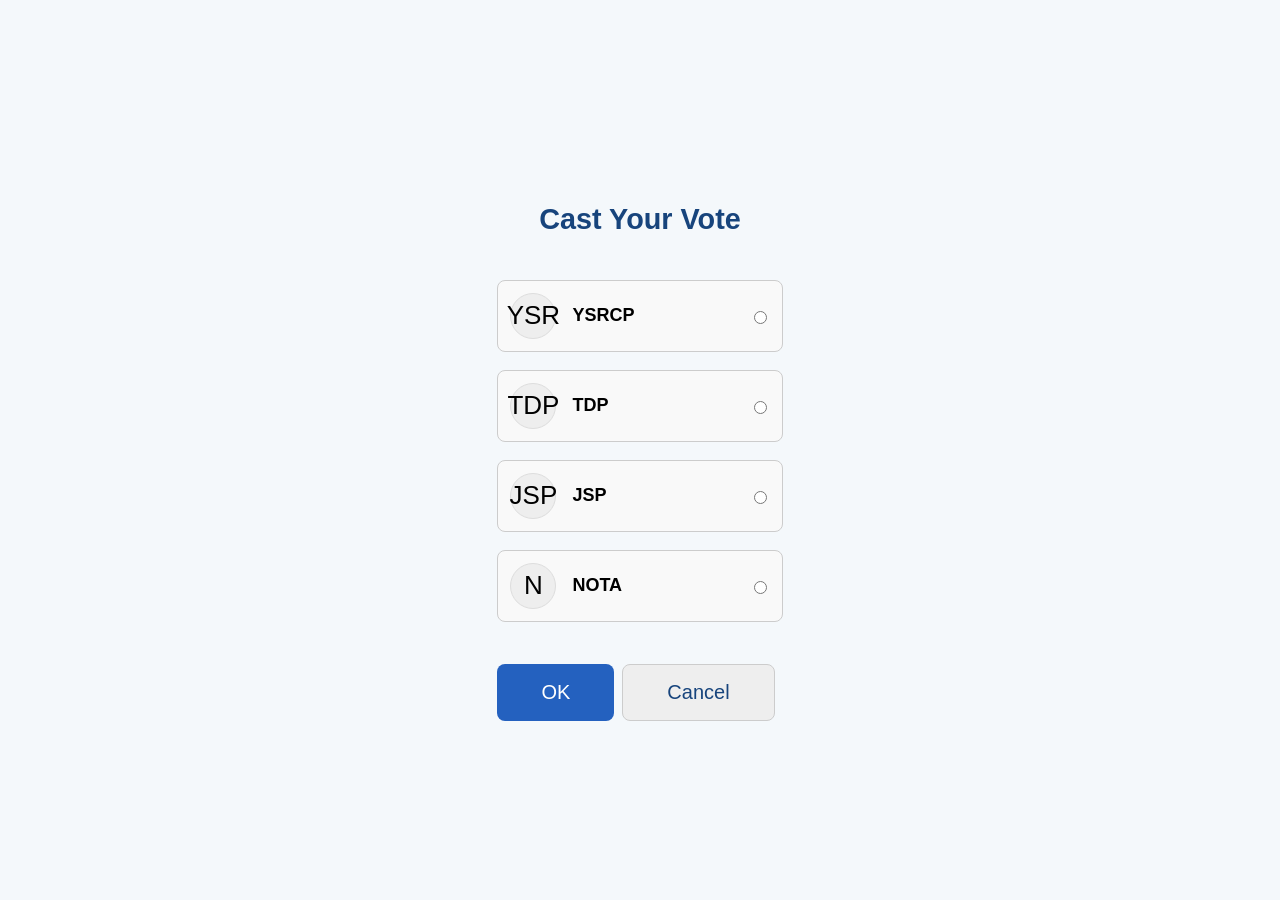
==== votingpage.html @ b744e97a "Add files via upload" ====
<!DOCTYPE html>
<html lang="en">
<head>
  <meta charset="UTF-8">
  <title>Cast Your Vote</title>
  <meta name="viewport" content="width=device-width, initial-scale=1.0">
  <link rel="stylesheet" href="style.css">
  <style>
    .party-option { 
      display: flex; align-items: center; margin: 18px 0; border: 1px solid #ccc; border-radius: 8px; padding: 12px; background: #f9f9f9;
    }
    .party-logo { 
      width: 44px; height: 44px; background: #eee; margin-right: 16px; border-radius: 50%; display: flex; justify-content: center; align-items: center; font-size: 26px;
      border: 1px solid #ddd;
    }
    .party-radio { margin-left:auto; }
    .party-name { font-weight: bold; font-size: 18px; }
  </style>
</head>
<body>
  <main class="center-container">
    <h2>Cast Your Vote</h2>
    <form id="voteForm">
      <div class="party-option">
        <div class="party-logo">YSR</div>
        <span class="party-name">YSRCP</span>
        <input class="party-radio" type="radio" name="party" value="YSRCP">
      </div>
      <div class="party-option">
        <div class="party-logo">TDP</div>
        <span class="party-name">TDP</span>
        <input class="party-radio" type="radio" name="party" value="TDP">
      </div>
      <div class="party-option">
        <div class="party-logo">JSP</div>
        <span class="party-name">JSP</span>
        <input class="party-radio" type="radio" name="party" value="JSP">
      </div>
      <div class="party-option">
        <div class="party-logo">N</div>
        <span class="party-name">NOTA</span>
        <input class="party-radio" type="radio" name="party" value="NOTA">
      </div>
      <div style="margin-top:32px; display: flex; justify-content: space-between;">
        <button type="button" class="main-btn" onclick="submitVote()">OK</button>
        <button type="button" class="main-btn alt" onclick="location.href='cancel.html'">Cancel</button>
      </div>
    </form>
  </main>
  <script>
    function submitVote() {
      const choices = document.getElementsByName('party');
      let voted = false;
      for(let i=0;i<choices.length;i++) {
        if(choices[i].checked) voted = true;
      }
      if(voted) {
        location.href='success.html';
      } else {
        alert('Please select a party to cast your vote');
      }
    }
  </script>
</body>
</html>
---- style.css ----
html, body {
  height: 100%; margin: 0; padding: 0; font-family: 'Segoe UI', Arial, sans-serif; background: #f4f8fb;
}

.center-container {
  min-height: 100vh;
  display: flex; flex-direction: column; justify-content: center; align-items: center;
}

h2 {
  margin-bottom: 26px; color: #17447c; font-size: 1.8rem; text-align: center;
}

.input-field {
  padding: 14px 18px; font-size: 1.1rem; border: 1.5px solid #ccc; border-radius: 6px;
  margin-bottom: 18px; width: 94%; max-width: 330px; box-sizing: border-box;
}

.main-btn {
  background: #2461bf; color: #fff; border: none; padding: 16px 44px; border-radius: 8px; font-size: 1.25rem;
  font-weight: 500; cursor: pointer; margin: 10px 8px 0 0; transition: background 0.14s;
}
.main-btn:hover { background: #1d508f; }
.main-btn.alt { background: #eee; color: #17447c; border: 1.2px solid #ccc; }
.main-btn.alt:hover { background: #e0e0e0; }

@media (max-width:600px) {
  .center-container { padding: 22px; }
  .input-field { width: 98%; }
  .main-btn { width: 96%; margin:12px auto 0 auto; display: block; }
}
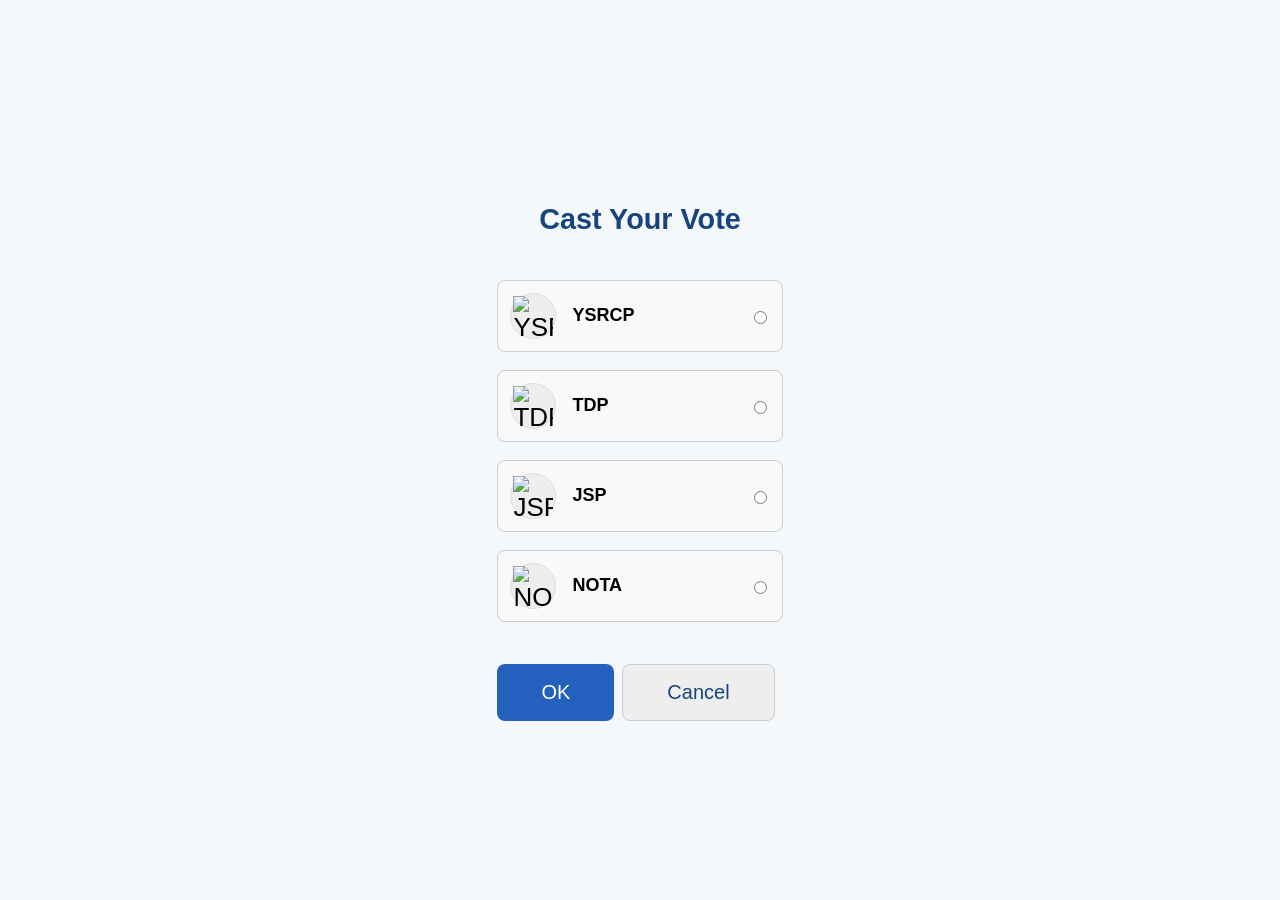
==== commit ad21a505: "Add files via upload" ====
--- a/votingpage.html
+++ b/votingpage.html
@@ -12,7 +12,12 @@
     .party-logo { 
       width: 44px; height: 44px; background: #eee; margin-right: 16px; border-radius: 50%; display: flex; justify-content: center; align-items: center; font-size: 26px;
       border: 1px solid #ddd;
-    }
+    }	
+	.party-logo img{
+		width:40px;
+		height:40px;
+		object-fit:contain;
+		}	
     .party-radio { margin-left:auto; }
     .party-name { font-weight: bold; font-size: 18px; }
   </style>
@@ -22,22 +27,26 @@
     <h2>Cast Your Vote</h2>
     <form id="voteForm">
       <div class="party-option">
-        <div class="party-logo">YSR</div>
+        <div class="party-logo">
+		<img src="https://www.ysrcongress.com/sites/default/files/article_images/2020/03/13/YSRCP%20Logo-1.jpg"alt="YSRCP logo"></div>
         <span class="party-name">YSRCP</span>
         <input class="party-radio" type="radio" name="party" value="YSRCP">
       </div>
       <div class="party-option">
-        <div class="party-logo">TDP</div>
+        <div class="party-logo">
+		<img src="https://telugu.oneindia.com/img/2012/01/11-tdp-cycle11-300.jpg"alt="TDP logo"></div>
         <span class="party-name">TDP</span>
         <input class="party-radio" type="radio" name="party" value="TDP">
       </div>
       <div class="party-option">
-        <div class="party-logo">JSP</div>
+        <div class="party-logo">
+		<img src="https://tse2.mm.bing.net/th/id/OIP.Jop-UmRTntQenJMS7r1Q7AHaJE?pid=Api&P=0&h=180"alt="JSP logo"></div>
         <span class="party-name">JSP</span>
         <input class="party-radio" type="radio" name="party" value="JSP">
       </div>
       <div class="party-option">
-        <div class="party-logo">N</div>
+        <div class="party-logo">
+		<img src="https://tse1.mm.bing.net/th/id/OIP.gt0XwjW8FzgMrX-0-2uroQHaGR?pid=Api&P=0&h=180"alt="NOTA logo"></div>
         <span class="party-name">NOTA</span>
         <input class="party-radio" type="radio" name="party" value="NOTA">
       </div>
